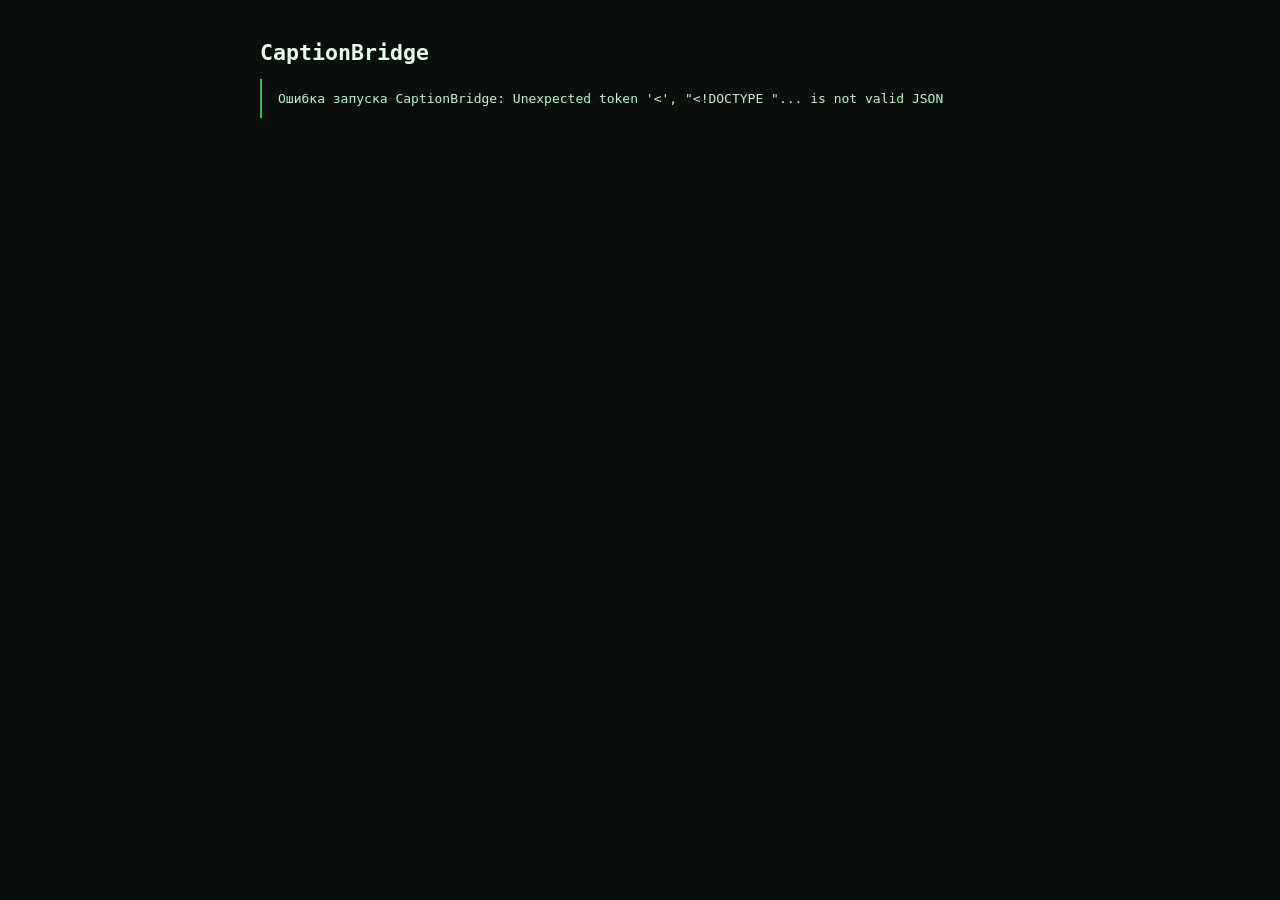
==== web/index.html @ 10296a21 "Prepare CaptionBridge 0.1.0 prerelease" ====
<!doctype html>
<html lang="ru">
<head>
  <meta charset="utf-8">
  <meta name="viewport" content="width=device-width, initial-scale=1">
  <title>CaptionBridge</title>
  <link rel="stylesheet" href="/web/style.css?v=7">
</head>
<body>
  <main>
    <h1>CaptionBridge</h1>
    <pre id="console" aria-live="polite">Chrome: проверка...

Перед проверкой:
Chrome → Настройки → Специальные возможности
→ Автоматические субтитры = ВКЛ.</pre>

    <section id="wrong-browser" hidden>
      <p>CaptionBridge поддерживает Google Chrome и экспериментальный режим Яндекс Браузера.</p>
      <button id="open-chrome">Открыть в Chrome</button>
      <pre id="chrome-error" hidden></pre>
    </section>

    <section id="tests" hidden>
      <pre id="browser-mode"></pre>
      <button id="open-yandex">Открыть эксперимент в Яндекс Браузере</button>

      <details id="overlay-settings">
        <summary>Отдельный оверлей субтитров</summary>
        <div class="settings-grid">
          <label>Ширина: <output id="overlay-width-value">900</output> px
            <input id="overlay-width" type="range" min="320" max="2400" step="10" value="900">
          </label>
          <label>Высота: <output id="overlay-height-value">220</output> px
            <input id="overlay-height" type="range" min="50" max="1400" step="10" value="220">
          </label>
          <label>Размер шрифта: <output id="overlay-font-size-value">32</output> px
            <input id="overlay-font-size" type="range" min="12" max="96" step="1" value="32">
          </label>
          <label>Шрифт
            <select id="overlay-font-family">
              <option value="Chrome">Как в Chrome: Roboto → Arial</option>
              <option value="Roboto">Roboto</option>
              <option value="Arial">Arial</option>
              <option value="Segoe UI">Segoe UI</option>
              <option value="Consolas">Consolas</option>
              <option value="Tahoma">Tahoma</option>
              <option value="Verdana">Verdana</option>
            </select>
          </label>
          <label>Непрозрачность: <output id="overlay-opacity-value">90</output>%
            <input id="overlay-opacity" type="range" min="30" max="100" step="1" value="90">
          </label>
          <label class="toggle-row">
            <input id="overlay-click-through" type="checkbox">
            Пропускать щелчки мыши сквозь оверлей
          </label>
          <label>Штатное окно субтитров Chrome
            <select id="native-caption-placement">
              <option value="leave">Не перемещать</option>
              <option value="edge-right">Оставить 1 пиксель у правого края</option>
              <option value="offscreen-right">Полностью убрать за правый край</option>
              <option value="restore">Вернуть на экран</option>
            </select>
          </label>
        </div>
        <div class="font-upload">
          <label>Добавить свой шрифт (.ttf или .otf)
            <input id="custom-font-file" type="file" accept=".ttf,.otf,font/ttf,font/otf">
          </label>
          <button id="add-custom-font">Добавить шрифт в список</button>
        </div>
        <p id="overlay-geometry" class="hint">Фактические координаты и размер появятся после открытия оверлея.</p>
        <div class="profile-panel">
          <strong>Именованные расположения</strong>
          <div class="settings-grid">
            <label>Название
              <input id="overlay-profile-name" type="text" maxlength="60" placeholder="Например: Дота">
            </label>
            <label>Сохранённые профили
              <select id="overlay-profile-select">
                <option value="">Профили пока не сохранены</option>
              </select>
            </label>
          </div>
          <button id="save-overlay-profile">Сохранить текущее положение и настройки</button>
          <button id="load-overlay-profile">Загрузить выбранный профиль</button>
          <button id="delete-overlay-profile">Удалить выбранный профиль</button>
        </div>
        <button id="start-overlay">Открыть отдельное окно оверлея наверху экрана</button>
        <button id="apply-overlay">Применить настройки к открытому окну</button>
        <button id="return-overlay">Вернуть оверлей на экран</button>
        <button id="stop-overlay">Закрыть оверлей</button>
        <p id="overlay-status" class="hint">После открытия все настройки изменяют окно сразу. В режиме «сквозь щелчки» перетащить оверлей мышью нельзя — сначала отключите режим здесь.</p>
      </details>

      <label for="session-select">Приложение Windows с активным аудиопотоком:</label>
      <select id="session-select">
        <option value="">Загрузка аудиосессий...</option>
      </select>
      <button id="refresh-apps">Обновить список приложений</button>
      <button id="process-test">Запустить субтитры для выбранного приложения</button>
      <button id="stop-test">Остановить текущий поток</button>
      <p class="hint">Перед обновлением списка включите звук в нужном приложении. Чтобы не слышать его дважды, отключите звук у вкладки CaptionBridge — Chrome обычно продолжает формировать субтитры.</p>

      <button id="stream-test">[1] Тестовый поток: WebSocket → PCM → Web Audio</button>
      <button id="file-test">[2] Проиграть русскую тестовую речь</button>
      <button id="local-test">[3] Выбрать локальный аудиофайл</button>
      <button id="restart-test">[К] Перезапустить потоковый тест</button>
      <input id="file-input" type="file" accept="audio/*" hidden>
      <audio id="audio-player" controls preload="metadata" hidden></audio>
      <video id="video-player" controls playsinline hidden></video>
      <canvas id="stream-canvas" width="640" height="360" hidden></canvas>
      <p class="hint">Кнопки с цифрами предназначены для диагностики. Во время захвата оставьте эту вкладку открытой или свёрнутой.</p>
    </section>
  </main>
  <script src="/web/app.js?v=7"></script>
</body>
</html>
---- web/style.css ----
:root {
  color-scheme: dark;
  font-family: Consolas, "Cascadia Mono", monospace;
  background: #0b0f0c;
  color: #b7f7c2;
}

body {
  margin: 0;
}

main {
  width: min(760px, calc(100% - 32px));
  margin: 40px auto;
}

h1 {
  color: #e7ffeb;
  font-size: 1.35rem;
  font-weight: 600;
}

pre {
  border-left: 2px solid #3fb950;
  padding: 12px 16px;
  white-space: pre-wrap;
}

section {
  margin-top: 24px;
}

button,
select,
input,
audio {
  display: block;
  box-sizing: border-box;
  width: 100%;
  margin: 10px 0;
}

button {
  border: 1px solid #3fb950;
  padding: 10px 12px;
  color: #b7f7c2;
  background: transparent;
  font: inherit;
  text-align: left;
  cursor: pointer;
}

select {
  border: 1px solid #3fb950;
  padding: 10px 12px;
  color: #e7ffeb;
  background: #0b0f0c;
  font: inherit;
}

input {
  box-sizing: border-box;
  width: 100%;
  margin-top: 5px;
  border: 1px solid #3fb950;
  padding: 8px;
  color: #e7ffeb;
  background: #0b0f0c;
  font: inherit;
}

input[type="range"] {
  height: 24px;
  border: 0;
  padding: 0;
  accent-color: #3fb950;
  cursor: ew-resize;
}

output {
  color: #e7ffeb;
  font-weight: 600;
}

details {
  margin: 20px 0;
  border: 1px solid #285d32;
  padding: 12px;
}

summary {
  cursor: pointer;
}

.settings-grid {
  display: grid;
  grid-template-columns: 1fr 1fr;
  gap: 12px;
  margin-top: 14px;
}

.toggle-row {
  display: flex;
  align-items: center;
  gap: 10px;
}

.toggle-row input[type="checkbox"] {
  width: auto;
  margin: 0;
  accent-color: #3fb950;
}

.profile-panel {
  margin: 18px 0;
  border-top: 1px solid #285d32;
  padding-top: 14px;
}

.font-upload {
  margin-top: 14px;
  border-top: 1px solid #285d32;
  padding-top: 14px;
}

@media (max-width: 650px) {
  .settings-grid {
    grid-template-columns: 1fr;
  }
}

video {
  width: 100%;
  margin-top: 16px;
  background: #050705;
}

label {
  display: block;
  margin-bottom: 8px;
}

button:hover,
button:focus-visible {
  background: #15341c;
  outline: none;
}

.hint {
  color: #7dba87;
  font-size: 0.85rem;
}
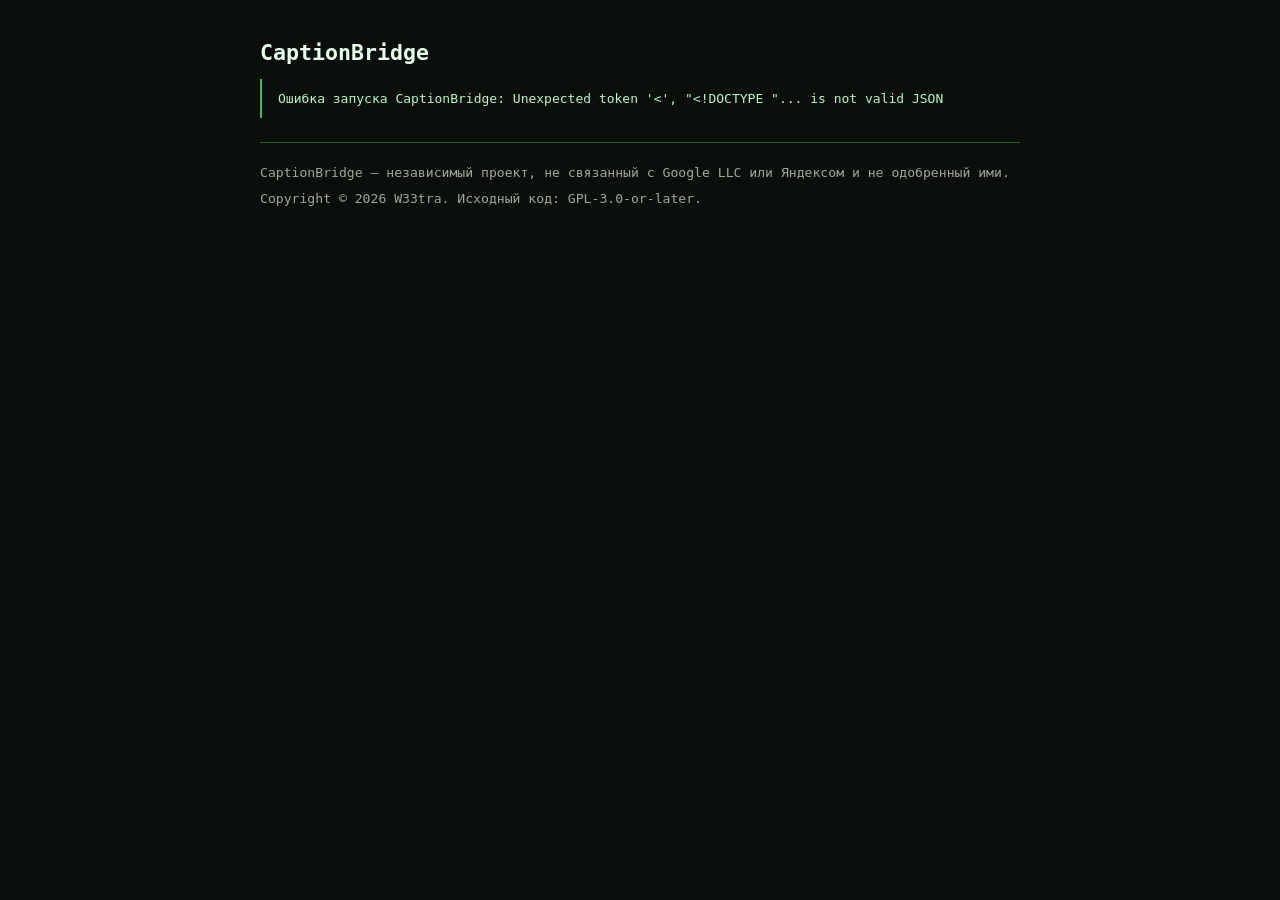
==== commit 4b3341eb: "Release CaptionBridge 0.0.1 with legal notices" ====
--- a/web/index.html
+++ b/web/index.html
@@ -4,7 +4,7 @@
   <meta charset="utf-8">
   <meta name="viewport" content="width=device-width, initial-scale=1">
   <title>CaptionBridge</title>
-  <link rel="stylesheet" href="/web/style.css?v=7">
+  <link rel="stylesheet" href="/web/style.css?v=8">
 </head>
 <body>
   <main>
@@ -113,6 +113,11 @@
       <canvas id="stream-canvas" width="640" height="360" hidden></canvas>
       <p class="hint">Кнопки с цифрами предназначены для диагностики. Во время захвата оставьте эту вкладку открытой или свёрнутой.</p>
     </section>
+
+    <footer class="legal-footer">
+      <p>CaptionBridge — независимый проект, не связанный с Google LLC или Яндексом и не одобренный ими.</p>
+      <p>Copyright © 2026 W33tra. Исходный код: GPL-3.0-or-later.</p>
+    </footer>
   </main>
   <script src="/web/app.js?v=7"></script>
 </body>
--- a/web/style.css
+++ b/web/style.css
@@ -150,3 +150,20 @@
   color: #7dba87;
   font-size: 0.85rem;
 }
+
+.legal-footer {
+  margin-top: 24px;
+  padding-top: 14px;
+  border-top: 1px solid #285d32;
+  color: #9aa89d;
+  font-size: 0.82rem;
+  line-height: 1.45;
+}
+
+.legal-footer p {
+  margin: 6px 0;
+}
+
+.legal-footer a {
+  color: #8be399;
+}
